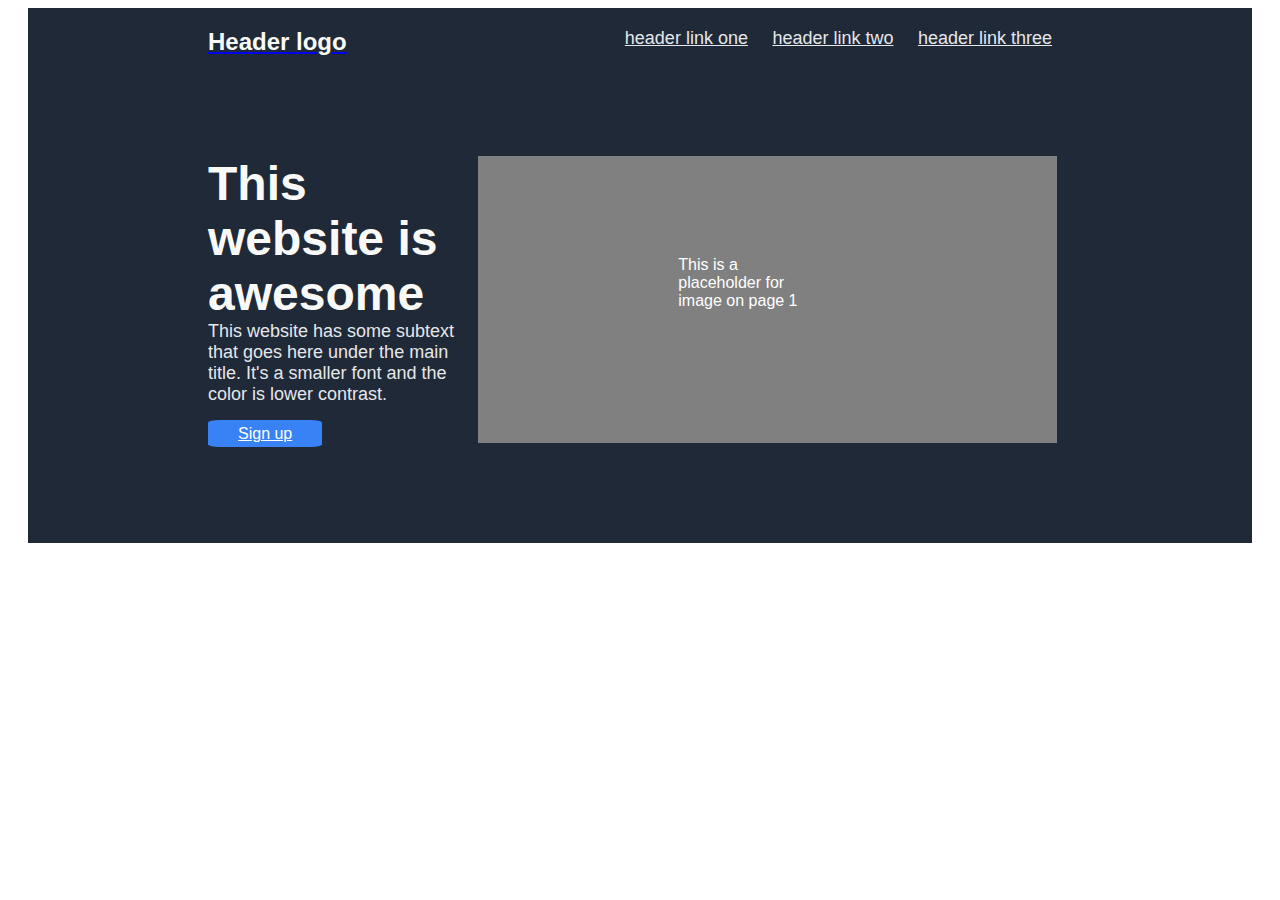
==== page1.html @ 1807ebad "CSS Assignment" ====
<!DOCTYPE html>
<html lang="en">
  <head>
    <meta charset="UTF-8">
    <meta name="viewport" content="width=device-width, initial-scale=1.0">
    <meta http-equiv="X-UA-Compatible" content="ie=edge">
    <title>Main CSS Project</title>
    <link rel="stylesheet" href="style.css">
  </head>
  <body>
	<header>
        <a href="./index.html">
            <h1>Header logo</h1>
        </a>
        <nav>                
            <a href="./page1.html">header link one</a>
            <a href="./page2.html">header link two</a>
            <a href="./page3.html">header link three</a>
        </nav>
    </header>       
    
    <section class="section2">
        <div class="hero">
            <div class="section2Text">
                <h1 class="mainText">This website is awesome</h1>
                <p class="secondaryText">This website has some subtext that goes here under the
                    main title. It's a smaller font and the color is lower
                    contrast.
                </p>
                <a href="#" class="signUp">Sign up</a>
            </div>

            <div class="imagePlaceholder">
                <p>This is a placeholder for image on page 1</p>
            </div>
        </div>            
    </section>
  </body>
</html>
---- style.css ----
@font-face {
    font-family: 'Roboto';
    src: url(./fonts/Roboto-Black.tff)
}

body {
    padding-left: 20px;
    padding-right: 20px;
}

header {
    padding-top: 20px;
    padding-left: 180px;
    padding-right: 180px;
    padding-bottom: 100px;
    font-family: 'Roboto', sans-serif;
    background-color: #1F2937;
    display: flex;
    flex-direction: row;
    justify-content: space-between;    
}

header h1 {
    font-family: 'Roboto', sans-serif;
    font-size: 24px;
    color: #F9FAF8;
    padding: 0;
    margin: 0;
}

header nav a {
    font-family: 'Roboto', sans-serif;
    font-size: 18px;
    color: #E5E7EB;
    padding-top: 10px;
    padding-right: 20px;
}

.section2 {
    font-family: 'Roboto', sans-serif;
    background-color: #1F2937;
    padding-left: 180px;
    padding-right: 195px;
    padding-bottom: 100px;
}

.hero {
    display: flex;
    padding: 0;
}

.mainText {
    font-family: 'Roboto', sans-serif;
    font-size: 48px;
    font-weight: 800; /* extra bold */
    color: #F9FAF8;
    padding: 0;
    margin: 0;
}

.section2Text {
    font-family: 'Roboto', sans-serif;
    padding-right: 20px;
}

.secondaryText {
    font-family: 'Roboto', sans-serif;
    font-size: 18px;
    color: #E5E7EB;
    max-width: 45ch;
    padding: 0;
    margin: 0;
    margin-bottom: 20px;
}

.imagePlaceholder {
    background-color: grey;
    margin-left: auto;
    padding-left: 200px;
    padding-right: 250px;
    padding-top: 30px;
    padding-bottom: 60px;
    color: white;
}

.imagePlaceholder p {
    font-family: 'Roboto', sans-serif;
    margin-top: 70px;
}

.signUp {
    font-family: 'Roboto', sans-serif;
    background-color: #3882F6;  
    border-radius: 10%;
    color: white;
    padding-right: 30px;
    padding-left: 30px;
    padding-top: 5px;
    padding-bottom: 5px;
}

.rndInfo {
    padding: 20px;
    margin-bottom: 60px;
}

.rndInfo h1 {
    font-family: 'Roboto', sans-serif;
    text-align: center;
}

.infoBoxes {
    display: flex;
    justify-content: center;
}

.infoBox {
    border: 2px solid blue;
    border-radius: 15%;
    width: 120px;
    height: 120px;
    margin-right: 30px;
}

.infoBoxText {
    font-family: 'Roboto', sans-serif;
    font-size: 16px;
    color: #9fa1a3;
    text-align: left;
    margin: 0;
    margin-right: 20px;
    padding: 0;
    max-width: 16ch;
}

.quoteSectionContainer {    
    background-color: #E5E7EB;
}

.quoteSection {
    font-family: 'Roboto', sans-serif;
    padding: 20px;
    margin: auto;
    text-align: left;
    font-size: 36px;
    font-style: light italic;
    color: #1F2937;
    max-width: 40ch;

}

.quoteAuthor {
    font-family: 'Roboto', sans-serif;
    text-align: right;
    font-weight: bold;
}

.cta {
    display: flex;
    border-radius: 2%; 
    padding: 20px;
    margin: 30px;
    margin-left: 150px;
    margin-right: 150px;
    background-color: #3882F6;
    color: white;
}

.ctaText {
    font-family: 'Roboto', sans-serif;
    margin-left: auto;
    padding-right: 170px;
    padding-top: 10px;
    padding-bottom: 10px;
}

.ctaText h1 {
    margin: 0;
    padding: 0;
}

.ctaText p {
    margin: 0;
    padding: 0;
}

.ctaLink {
    margin-right: auto;
    padding-left:40px;
    padding-top: 20px;
}

.signUp2 {
    font-family: 'Roboto', sans-serif;
    background-color: #3882F6;
    border: 2px solid white;    
    border-radius: 10%;
    color: white;
    padding-right: 30px;
    padding-left: 30px;
    padding-top: 5px;
    padding-bottom: 5px;
}

footer {
    font-family: 'Roboto', sans-serif;
    padding: 20px;
    background-color: #1F2937;
    color: white;
    text-align: center;
}
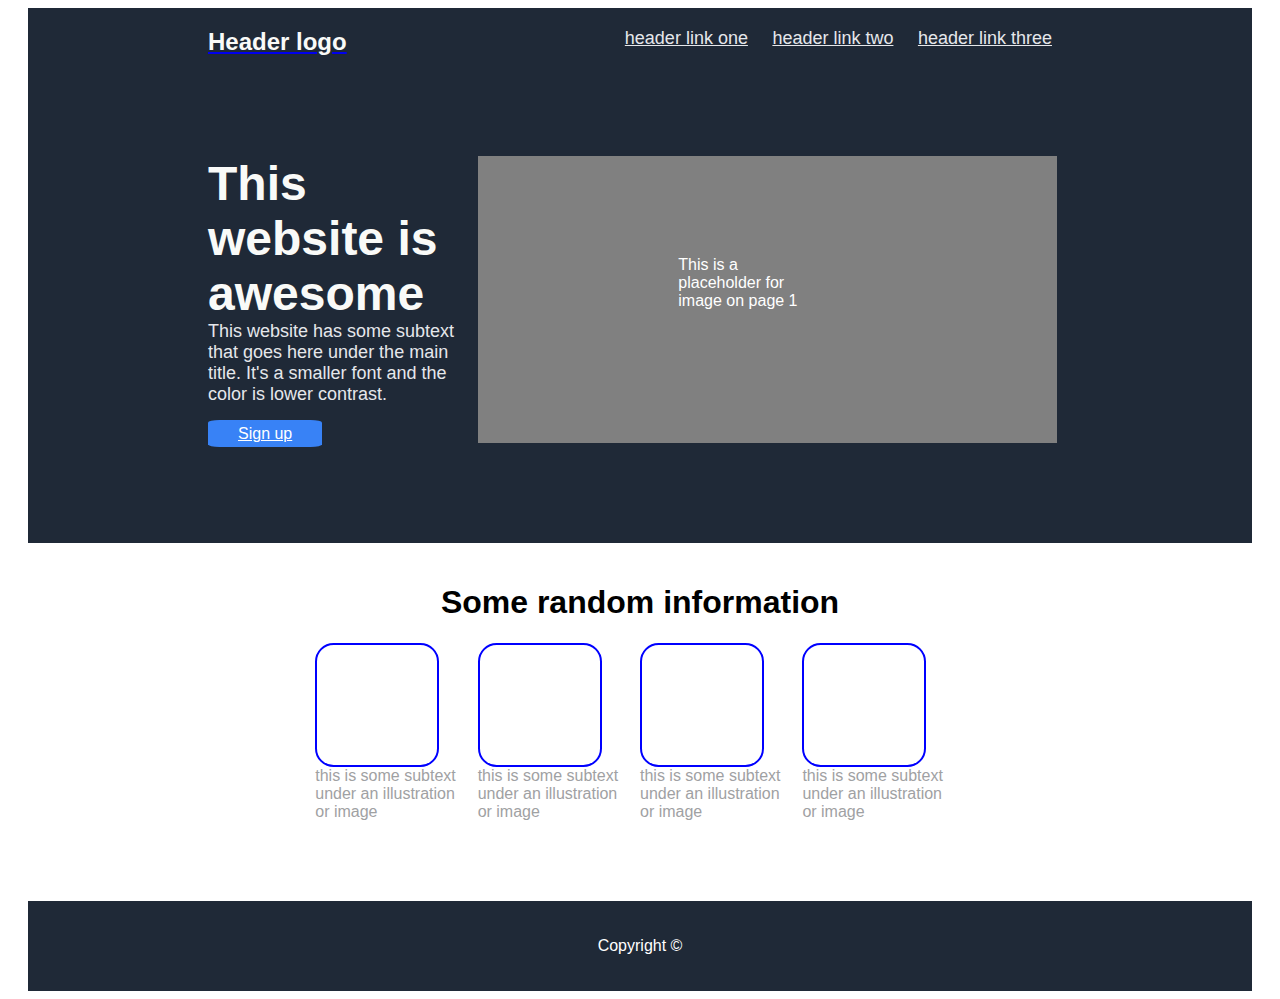
==== commit 35266d97: "CSS Assignment" ====
--- a/page1.html
+++ b/page1.html
@@ -35,5 +35,35 @@
             </div>
         </div>            
     </section>
+
+    <section class="rndInfo">
+        <h1>Some random information</h1>
+
+        <div class="infoBoxes">
+            <div>
+                <div class="infoBox"></div>
+                <p class="infoBoxText">this is some subtext under an illustration or image</p>
+            </div>
+
+            <div>
+                <div class="infoBox"></div>
+                <p class="infoBoxText">this is some subtext under an illustration or image</p>
+            </div>
+
+            <div>
+                <div class="infoBox"></div>
+                <p class="infoBoxText">this is some subtext under an illustration or image</p>
+            </div>
+
+            <div>
+                <div class="infoBox"></div>
+                <p class="infoBoxText">this is some subtext under an illustration or image</p>
+            </div>
+        </div>            
+    </section>
+
+    <footer>
+        <p>Copyright ©</p>
+    </footer>
   </body>
 </html>